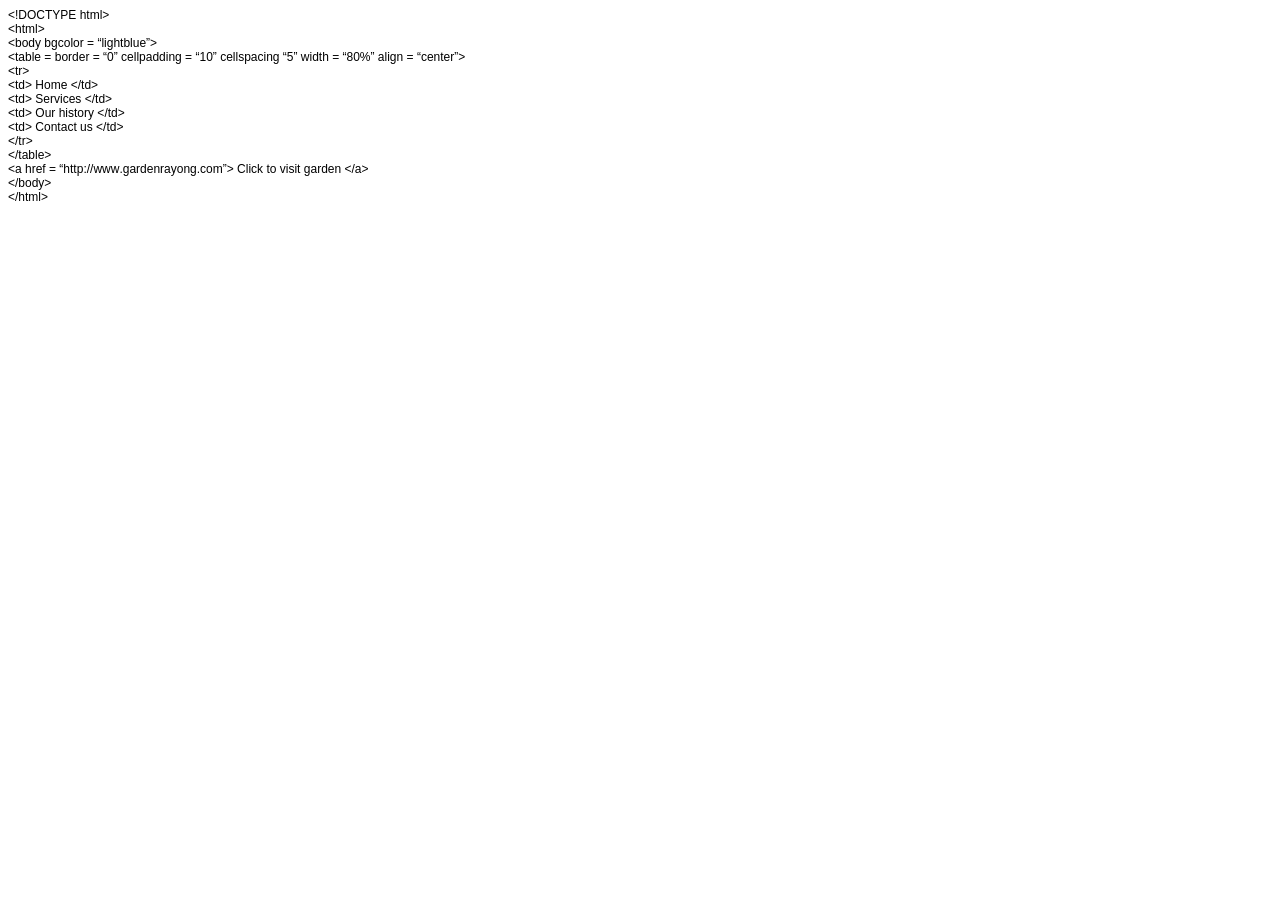
==== index.html @ 6734a8c1 "Add files via upload" ====
<!DOCTYPE html PUBLIC "-//W3C//DTD HTML 4.01//EN" "http://www.w3.org/TR/html4/strict.dtd">
<html>
<head>
  <meta http-equiv="Content-Type" content="text/html; charset=utf-8">
  <meta http-equiv="Content-Style-Type" content="text/css">
  <title></title>
  <meta name="Generator" content="Cocoa HTML Writer">
  <meta name="CocoaVersion" content="2575.6">
  <style type="text/css">
    p.p1 {margin: 0.0px 0.0px 0.0px 0.0px; font: 12.0px Helvetica; -webkit-text-stroke: #000000}
    span.s1 {font-kerning: none}
  </style>
</head>
<body>
<p class="p1"><span class="s1">&lt;!DOCTYPE html&gt;</span></p>
<p class="p1"><span class="s1">&lt;html&gt;</span></p>
<p class="p1"><span class="s1">&lt;body bgcolor = “lightblue”&gt;</span></p>
<p class="p1"><span class="s1">&lt;table = border = “0” cellpadding = “10” cellspacing “5” width = “80%” align = “center”&gt;</span></p>
<p class="p1"><span class="s1">&lt;tr&gt;</span></p>
<p class="p1"><span class="s1">&lt;td&gt; Home &lt;/td&gt;</span></p>
<p class="p1"><span class="s1">&lt;td&gt; Services &lt;/td&gt;</span></p>
<p class="p1"><span class="s1">&lt;td&gt; Our history &lt;/td&gt;</span></p>
<p class="p1"><span class="s1">&lt;td&gt; Contact us &lt;/td&gt;</span></p>
<p class="p1"><span class="s1">&lt;/tr&gt;</span></p>
<p class="p1"><span class="s1">&lt;/table&gt;</span></p>
<p class="p1"><span class="s1">&lt;a href = “http://www.gardenrayong.com”&gt; Click to visit garden &lt;/a&gt;</span></p>
<p class="p1"><span class="s1">&lt;/body&gt;</span></p>
<p class="p1"><span class="s1">&lt;/html&gt;</span></p>
</body>
</html>
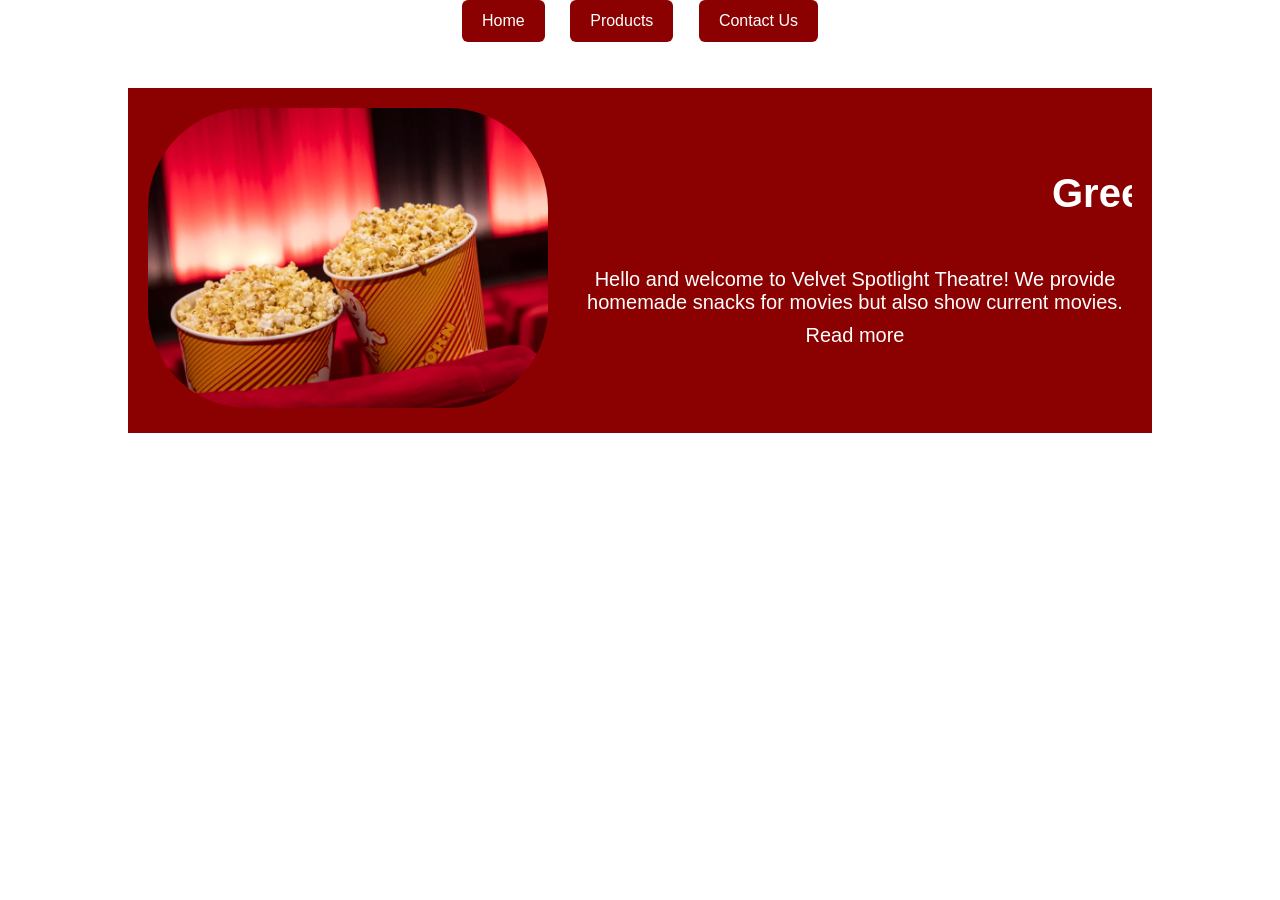
==== commit 3806c6f3: "Rename Home.html to index.html" ====
--- a/index.html
+++ b/index.html
@@ -1,30 +1,48 @@
-<!DOCTYPE html PUBLIC "-//W3C//DTD HTML 4.01//EN" "http://www.w3.org/TR/html4/strict.dtd">
+<!DOCTYPE html>
 <html>
-<head>
-  <meta http-equiv="Content-Type" content="text/html; charset=utf-8">
-  <meta http-equiv="Content-Style-Type" content="text/css">
-  <title></title>
-  <meta name="Generator" content="Cocoa HTML Writer">
-  <meta name="CocoaVersion" content="2575.6">
-  <style type="text/css">
-    p.p1 {margin: 0.0px 0.0px 0.0px 0.0px; font: 12.0px Helvetica; -webkit-text-stroke: #000000}
-    span.s1 {font-kerning: none}
-  </style>
-</head>
-<body>
-<p class="p1"><span class="s1">&lt;!DOCTYPE html&gt;</span></p>
-<p class="p1"><span class="s1">&lt;html&gt;</span></p>
-<p class="p1"><span class="s1">&lt;body bgcolor = “lightblue”&gt;</span></p>
-<p class="p1"><span class="s1">&lt;table = border = “0” cellpadding = “10” cellspacing “5” width = “80%” align = “center”&gt;</span></p>
-<p class="p1"><span class="s1">&lt;tr&gt;</span></p>
-<p class="p1"><span class="s1">&lt;td&gt; Home &lt;/td&gt;</span></p>
-<p class="p1"><span class="s1">&lt;td&gt; Services &lt;/td&gt;</span></p>
-<p class="p1"><span class="s1">&lt;td&gt; Our history &lt;/td&gt;</span></p>
-<p class="p1"><span class="s1">&lt;td&gt; Contact us &lt;/td&gt;</span></p>
-<p class="p1"><span class="s1">&lt;/tr&gt;</span></p>
-<p class="p1"><span class="s1">&lt;/table&gt;</span></p>
-<p class="p1"><span class="s1">&lt;a href = “http://www.gardenrayong.com”&gt; Click to visit garden &lt;/a&gt;</span></p>
-<p class="p1"><span class="s1">&lt;/body&gt;</span></p>
-<p class="p1"><span class="s1">&lt;/html&gt;</span></p>
+    <head>
+        <link rel="stylesheet" href="my.css">
+    </head>
+    <div>
+        <button>Home</button>
+        <div>
+            <a href="Home.html">Homepage</a>
+            <a href="more.html">More</a>
+        </div>
+    </div>
+    <div>
+        <button>Products</button>
+        <div>
+            <a href="productform.html">Product info</a>
+            <a href="checkout.html">Checkout Form (ticket)</a>
+            <a href="checkout2.html">Checkout Form (popcorn)</a>
+        </div>
+    </div>
+    <div>
+        <button>Contact Us</button>
+    <div>
+        <a href="contactus.html">Contact form</a>
+    </div>
+    </div>
+    <br><br><br>
+     <table cellpadding="10" cellspacing="10" align="center" bgcolor="darkred" width="80%">
+        <tr>
+            <td>
+            <img src="Homepage.png" width="400">
+            </td>
+            <td>
+                <marquee>
+                <h1 style="color:white" width="100%">
+                    Greetings!
+                </h1>
+                </marquee>
+                <p style="color:rgb(255, 255, 255)" align="center">
+                    Hello and welcome to Velvet Spotlight Theatre! We provide homemade snacks for movies but also 
+                    show current movies.
+                    <a href="more.html" style="color:white">Read more</a>
+                </p>
+            </td>
+        </tr>
+        </table>
 </body>
 </html>
--- a/my.css
+++ b/my.css
@@ -0,0 +1,68 @@
+body{
+    background-color: rgb(255, 255, 255);
+    font-size: 20px;
+    color:white;
+    font-family:'Gill Sans', 'Gill Sans MT', Calibri, 'Trebuchet MS', sans-serif;
+    margin: 0,20px;
+    text-align: center;
+}
+img{
+    width: 400px;
+    height: 300px;
+    border: none;
+    border-radius: 100px;
+}
+a{
+    color:red;
+}
+a:hover{
+        color:rgb(0, 80, 0);
+}
+a:visited{
+        color:rgb(98, 0, 0);
+}
+body{
+    height: 100%;
+    margin: 0;
+    padding: 0;
+    font-family: 'Gill Sans', 'Gill Sans MT', Calibri, 'Trebuchet MS', sans-serif;
+}
+button{
+        background-color: darkred;
+        color: white;
+        padding: 12px 20px;
+        border: black;
+        border-radius: 6px;
+        font-size: 16px;
+        cursor: pointer;
+        font-family: 'Gill Sans', 'Gill Sans MT', Calibri, 'Trebuchet MS', sans-serif;
+}
+div{
+    position: relative;
+    display: inline-block;
+    margin: 0 10px;
+}
+div div{
+        display: none;
+        position: absolute;
+        background-color: white;
+        border-radius: 6px;
+        box-shadow: 0 4px 8px rgba(0,0,0,0.15);
+        min-width: 160px;
+        text-align: left;
+}
+a{
+    color:black;
+    padding: 10px 15px;
+    display: block;
+    text-decoration: none;
+}
+a:hover{
+        background-color: rgb(62, 6, 53);
+}
+div:hover div{
+        display: block;
+}
+div:hover button{
+            background-color: rgb(62, 6, 53);
+}
